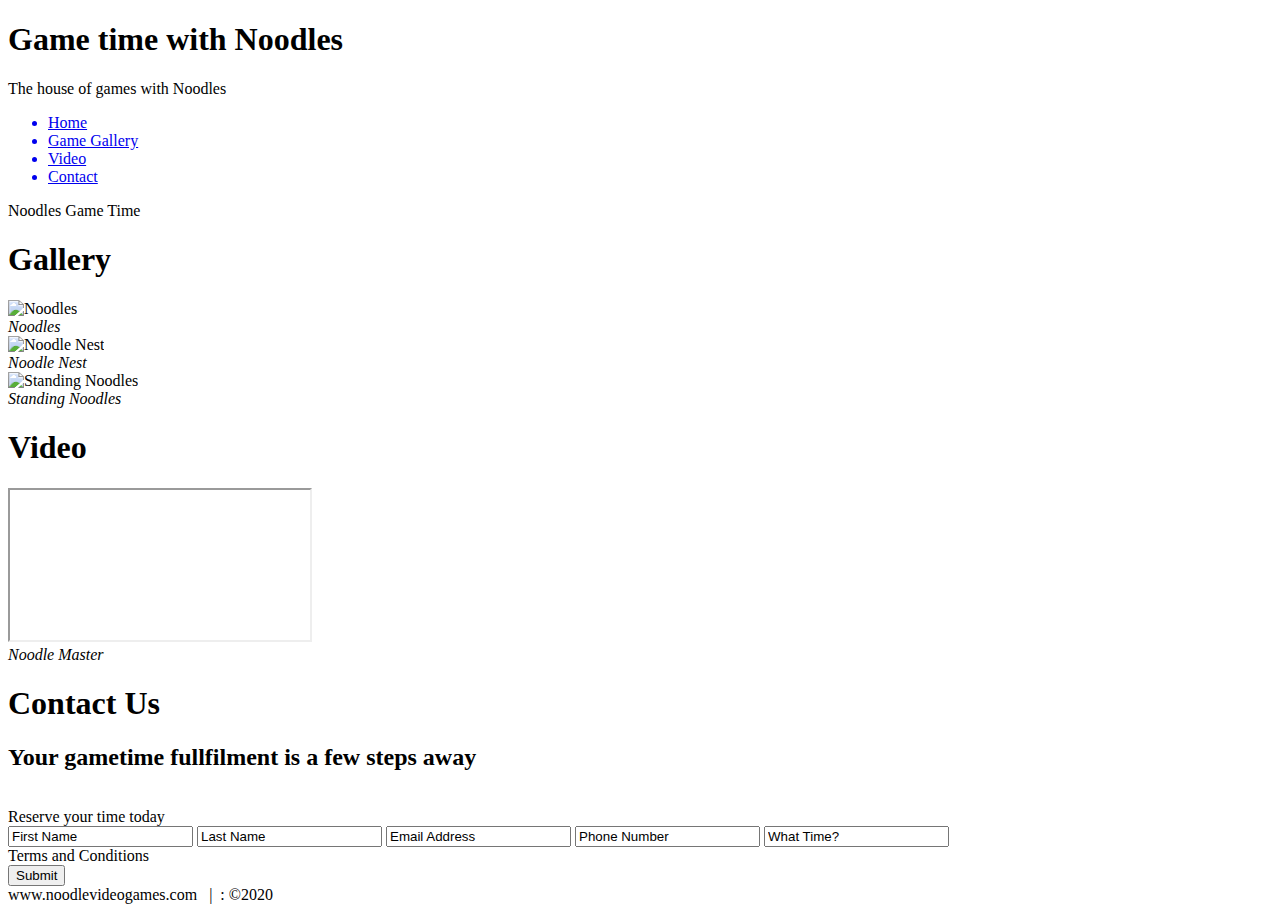
==== One-Page Website/one_page_website.html @ d8ae5c8d "Create Page Project" ====
<!DOCTYPE HTML>
<html lang="en">

	<head>
		<meta charset="utf-8">
		<title>The Game of Noodles</title>
	</head>
	
	<header>
		<h1>Game time with Noodles</h1>
		<p>The house of games with Noodles</p>
		
		<!-- NAV -->
			<div>
				<div>
					<ul>
						<a href="#home" id="link"><li>Home</li></a>
						<a href="#game-gallery"><li>Game Gallery</li></a>
						<a href="#video"><li>Video</li></a>
						<a href="#contact"><li>Contact</li></a>
					</ul>
				</div>
			</div>
		<!-- END Nav -->
	</header>
	<body>
		
		<!-- HOME -->
			<div id ="home">
				<div>
					<div>
						<span> Noodles Game Time</span>
					</div>
				</div>
			</div>
		<!-- END HOME -->
		
		<!-- GALLERY -->
		<section>
				<div id="gallery">
					<h1>Gallery</h1>
					<div>
					
						<!-- PHOTO-CONTAINER 1 -->
							<div>
								<div>
									<img src="https://cdn.pixabay.com/photo/2017/11/08/22/18/spaghetti-2931846_960_720.jpg" alt="Noodles">
									<div>
										<em>Noodles</em>
									</div>
								</div>
							</div
						<!-- END PHOTO-CONTAINER 1 -->
						
						<!-- PHOTO-CONTAINER 2 -->
							<div>
								<div>
									<img src="https://cdn.pixabay.com/photo/2017/03/16/20/39/noodles-2150181_960_720.jpg" alt="Noodle Nest">
									<div>
										<em>Noodle Nest</em>
									</div>
								</div>
							</div
						<!-- END PHOTO-CONTAINER 2 -->
						
						<!-- PHOTO-CONTAINER 3 -->
							<div>
								<div>
									<img src="https://cdn.pixabay.com/photo/2016/08/30/20/20/noodles-1631935_960_720.jpg" alt="Standing Noodles">
									<div>
										<em>Standing Noodles </em>
									</div>
								</div>
							</div
						<!-- END PHOTO-CONTAINER 3 -->
						
					</div>
				</div>
		</section>
		<!-- END GALLERY -->
		
		<!-- VIDEO -->
		<section>
			<div id="video">
				<div>
					<h1>Video</h1>
					<div>
						<iframe src="https://www.youtube.com/embed/V3zFiwa8fKs"></iframe>
						<div>
							<em> Noodle Master</em>
						</div>
					</div>
				</div>
			</div>					
		</section>
		<!-- END VIDEO -->
		
		<!-- RSVP -->
		<section>
			<div id="contact">
				<div>
				<h1>Contact Us</h1>
					<div>
						<h2>Your gametime fullfilment is a few steps away</h2>
						<br>Reserve your time today</br>
						<div>
							<form action="" method="post">
							<input class="rsvp" type="text" value="First Name">
							<input class="rsvp" type="text"	value="Last Name">
							<input class="rsvp" type="text" value="Email Address">
							<input class="rsvp" type="text" value="Phone Number">
							<input class="rsvp" type="text" value="What Time?">
							<div class=form-spacer>
								<label class="terms">Terms and Conditions</label>	
							</div>
							<div>
							<input type="submit" value="Submit">
							</div>
						</div>
					<div>
				</div>
			</div>
		<section>
		<!-- END RSVOP -->
	</body>
	
	<footer>
		<div>
			www.noodlevideogames.com &nbsp; | &nbsp: &copy;2020
		</div>
	</footer>
	
<html>
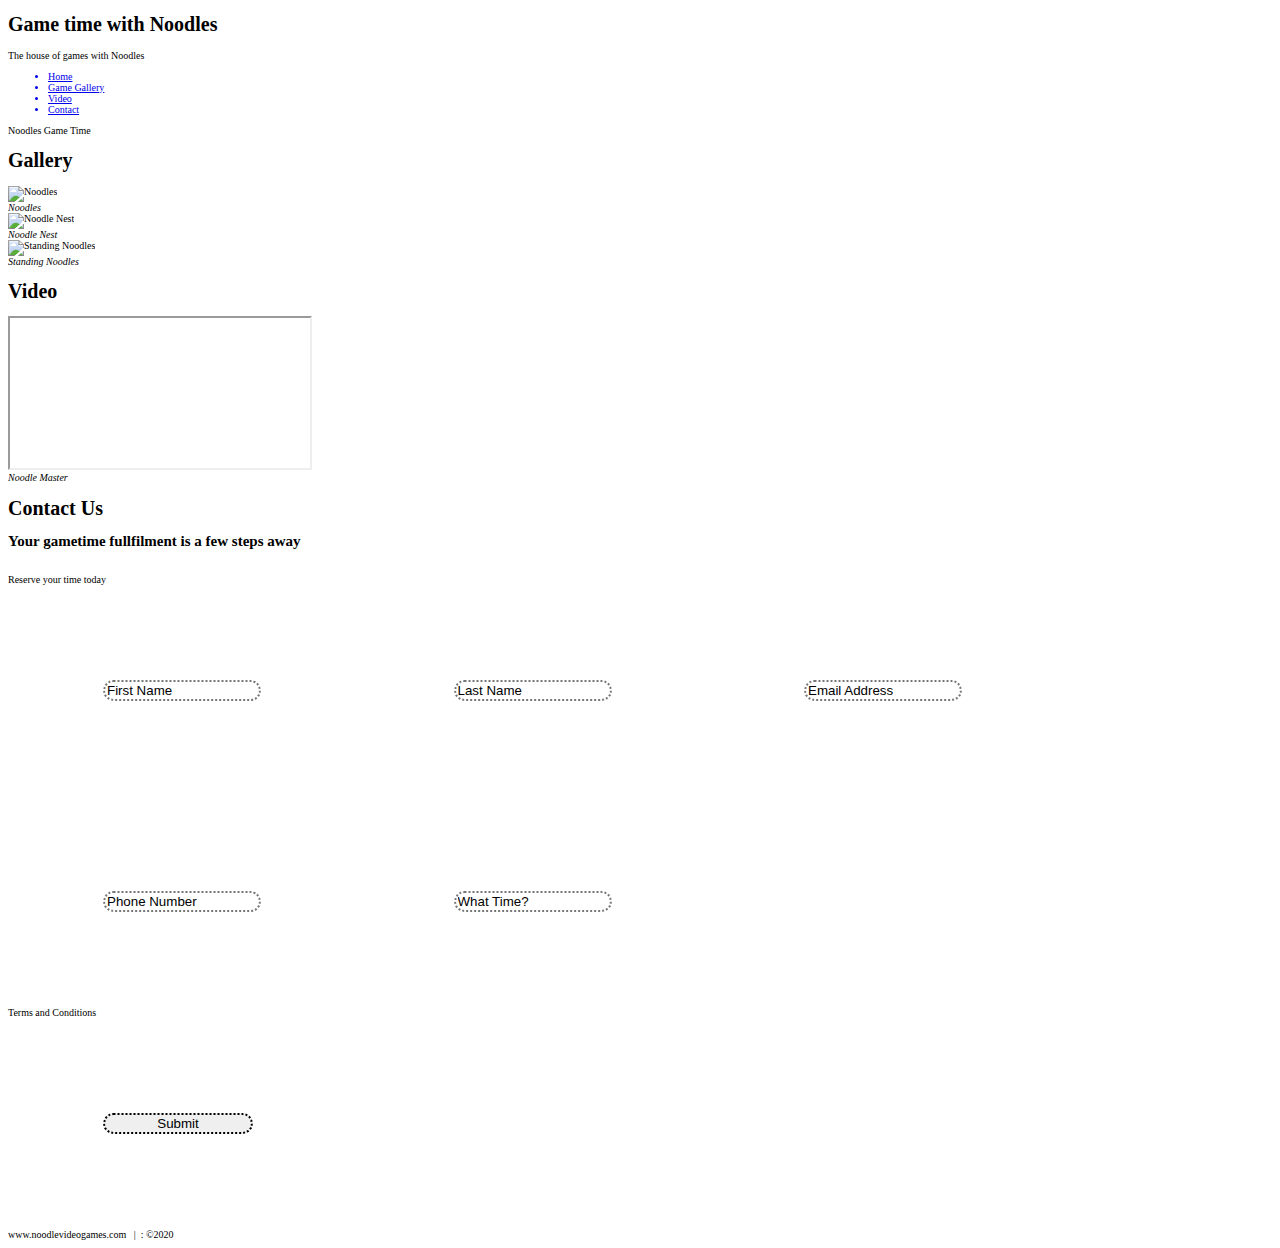
==== commit cc56b6a0: "Add CSS to HTML" ====
--- a/One-Page Website/one_page_website.html
+++ b/One-Page Website/one_page_website.html
@@ -4,6 +4,7 @@
 	<head>
 		<meta charset="utf-8">
 		<title>The Game of Noodles</title>
+		<link rel="stylesheet" href="./CSS/one_page_website.css">
 	</head>
 	
 	<header>
--- a/One-Page Website/CSS/one_page_website.css
+++ b/One-Page Website/CSS/one_page_website.css
@@ -0,0 +1,12 @@
+html {
+    font-family: cursive;
+    font-size: 62.5%;
+}
+
+input {
+    width: 150px;
+    margin: 95px;
+    border-style: dotted;
+    border-radius: 50px;
+    
+}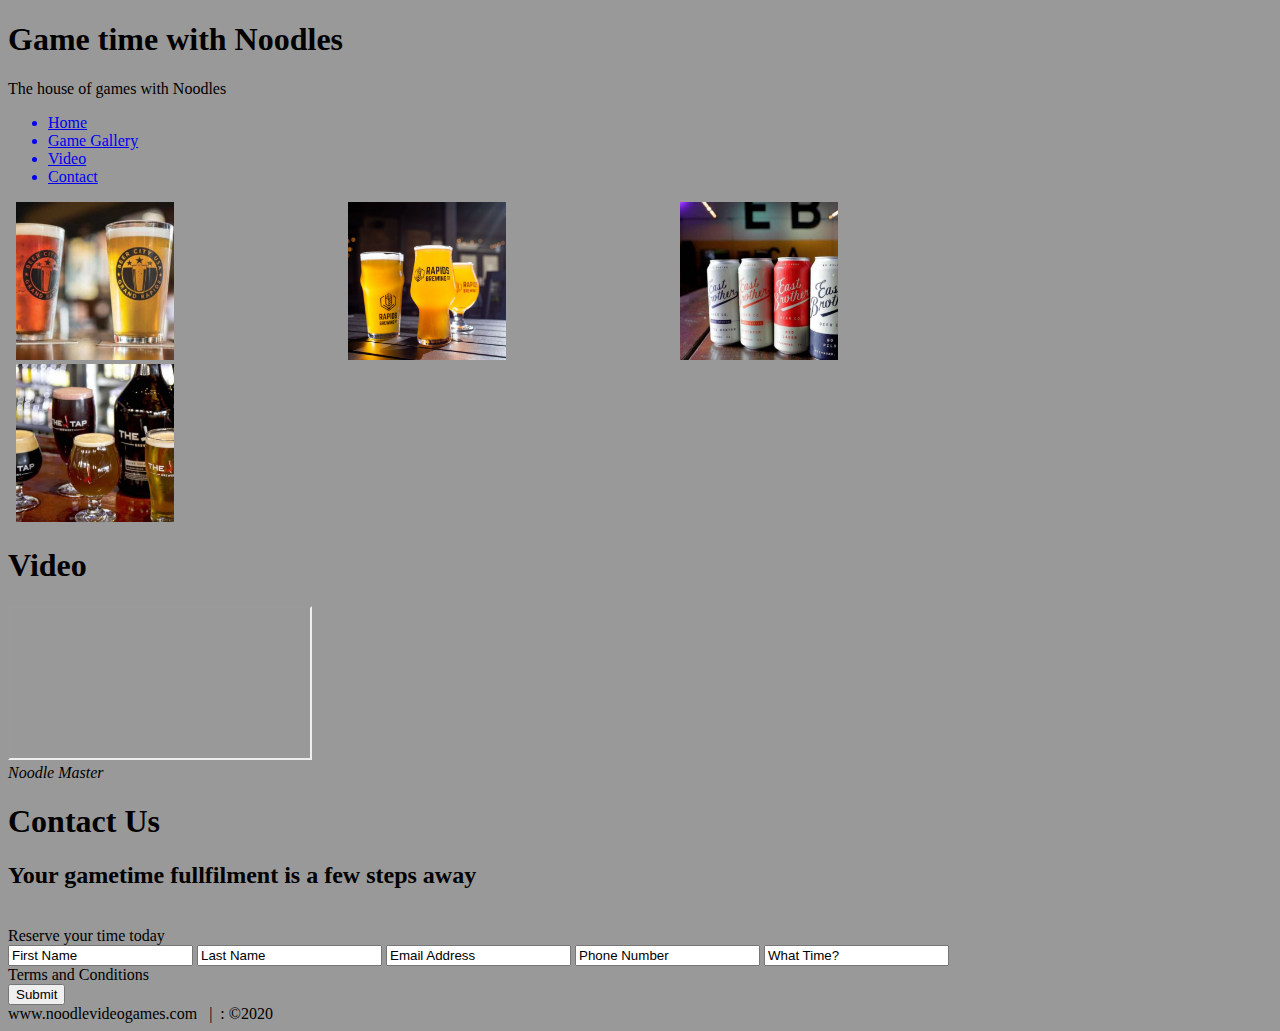
==== commit e04f1357: "Commit Files" ====
--- a/One-Page Website/one_page_website.html
+++ b/One-Page Website/one_page_website.html
@@ -26,59 +26,74 @@
 	</header>
 	<body>
 		
-		<!-- HOME -->
-			<div id ="home">
-				<div>
-					<div>
-						<span> Noodles Game Time</span>
-					</div>
-				</div>
-			</div>
-		<!-- END HOME -->
-		
-		<!-- GALLERY -->
-		<section>
-				<div id="gallery">
-					<h1>Gallery</h1>
-					<div>
-					
-						<!-- PHOTO-CONTAINER 1 -->
-							<div>
-								<div>
-									<img src="https://cdn.pixabay.com/photo/2017/11/08/22/18/spaghetti-2931846_960_720.jpg" alt="Noodles">
-									<div>
-										<em>Noodles</em>
-									</div>
-								</div>
-							</div
-						<!-- END PHOTO-CONTAINER 1 -->
-						
-						<!-- PHOTO-CONTAINER 2 -->
-							<div>
-								<div>
-									<img src="https://cdn.pixabay.com/photo/2017/03/16/20/39/noodles-2150181_960_720.jpg" alt="Noodle Nest">
-									<div>
-										<em>Noodle Nest</em>
-									</div>
-								</div>
-							</div
-						<!-- END PHOTO-CONTAINER 2 -->
-						
-						<!-- PHOTO-CONTAINER 3 -->
-							<div>
-								<div>
-									<img src="https://cdn.pixabay.com/photo/2016/08/30/20/20/noodles-1631935_960_720.jpg" alt="Standing Noodles">
-									<div>
-										<em>Standing Noodles </em>
-									</div>
-								</div>
-							</div
-						<!-- END PHOTO-CONTAINER 3 -->
-						
-					</div>
-				</div>
-		</section>
-		<!-- END GALLERY -->
+		<!-- Images used to open the lightbox -->
+<div class="row">
+	<div class="column">
+	  <img src="./Images/1.jpg" style="width:50%" onclick="openModal();currentSlide(1)" class="hover-shadow">
+	</div>
+	<div class="column">
+	  <img src="./Images/2.jpg" style="width:50%" onclick="openModal();currentSlide(2)" class="hover-shadow">
+	</div>
+	<div class="column">
+	  <img src="./Images/3.jpg" style="width:50%" onclick="openModal();currentSlide(3)" class="hover-shadow">
+	</div>
+	<div class="column">
+	  <img src="./Images/4.jpg" style="width:50%" onclick="openModal();currentSlide(4)" class="hover-shadow">
+	</div>
+  </div>
+  
+  <!-- The Modal/Lightbox -->
+  <div id="myModal" class="modal">
+	<span class="close cursor" onclick="closeModal()">&times;</span>
+	<div class="modal-content">
+  
+	  <div class="mySlides">
+		<div class="numbertext">1 / 4</div>
+		<img src="./Images/1.jpg" style="width:100%">
+	  </div>
+  
+	  <div class="mySlides">
+		<div class="numbertext">2 / 4</div>
+		<img src="./Images/2.jpg" style="width:100%">
+	  </div>
+  
+	  <div class="mySlides">
+		<div class="numbertext">3 / 4</div>
+		<img src="./Images/3.jpg" style="width:100%">
+	  </div>
+  
+	  <div class="mySlides">
+		<div class="numbertext">4 / 4</div>
+		<img src="./Images/4.jpg" style="width:100%">
+	  </div>
+  
+	  <!-- Next/previous controls -->
+	  <a class="prev" onclick="plusSlides(-1)">&#10094;</a>
+	  <a class="next" onclick="plusSlides(1)">&#10095;</a>
+  
+	  <!-- Caption text -->
+	  <div class="caption-container">
+		<p id="caption"></p>
+	  </div>
+  
+	  <!-- Thumbnail image controls -->
+	  <div class="column">
+		<img class="demo" src="./Images/1.jpg" style="width:25%" onclick="currentSlide(1)" alt="Beer">
+	  </div>
+  
+	  <div class="column">
+		<img class="demo" src="./Images/2.jpg" style="width:25%" onclick="currentSlide(2)" alt="Beer More">
+	  </div>
+  
+	  <div class="column">
+		<img class="demo" src="./Images/3.jpg" style="width:25%" onclick="currentSlide(3)" alt="More Beer">
+	  </div>
+  
+	  <div class="column">
+		<img class="demo" src="./Images/4.jpg" style="width:25%" onclick="currentSlide(4)" alt="Hey Even More Beer">
+	  </div>
+	</div>
+  </div>
 		
 		<!-- VIDEO -->
 		<section>
@@ -123,6 +138,8 @@
 			</div>
 		<section>
 		<!-- END RSVOP -->
+
+		<script src="./JS/one_page_website.js"></script>
 	</body>
 	
 	<footer>
--- a/One-Page Website/CSS/one_page_website.css
+++ b/One-Page Website/CSS/one_page_website.css
@@ -1,12 +1,129 @@
-html {
-    font-family: cursive;
-    font-size: 62.5%;
-}
+.row > .column {
+    padding: 0 8px;
+  }
+  
+  .row:after {
+    content: "";
+    display: table;
+    clear: both;
+  }
+  
+  /* Create four equal columns that floats next to eachother */
+  .column {
+    float: left;
+    width: 25%;
+  }
+  
+  /* The Modal (background) */
+  .modal {
+    display: none;
+    position: fixed;
+    z-index: 1;
+    padding-top: 100px;
+    left: 0;
+    top: 0;
+    width: 100%;
+    height: 100%;
+    overflow: auto;
+    background-color: black;
+  }
+  
+  /* Modal Content */
+  .modal-content {
+    position: relative;
+    background-color: #fefefe;
+    margin: auto;
+    padding: 0;
+    width: 90%;
+    max-width: 1200px;
+  }
+  
+  /* The Close Button */
+  .close {
+    color: white;
+    position: absolute;
+    top: 10px;
+    right: 25px;
+    font-size: 35px;
+    font-weight: bold;
+  }
+  
+  .close:hover,
+  .close:focus {
+    color: #999;
+    text-decoration: none;
+    cursor: pointer;
+  }
+  
+  /* Hide the slides by default */
+  .mySlides {
+    display: none;
+  }
+  
+  /* Next & previous buttons */
+  .prev,
+  .next {
+    cursor: pointer;
+    position: absolute;
+    top: 50%;
+    width: auto;
+    padding: 16px;
+    margin-top: -50px;
+    color: white;
+    font-weight: bold;
+    font-size: 20px;
+    transition: 0.6s ease;
+    border-radius: 0 3px 3px 0;
+    user-select: none;
+    -webkit-user-select: none;
+  }
+  
+  /* Position the "next button" to the right */
+  .next {
+    right: 0;
+    border-radius: 3px 0 0 3px;
+  }
+  
+  /* On hover, add a black background color with a little bit see-through */
+  .prev:hover,
+  .next:hover {
+    background-color: rgba(0, 0, 0, 0.8);
+  }
+  
+  /* Number text (1/3 etc) */
+  .numbertext {
+    color: #f2f2f2;
+    font-size: 12px;
+    padding: 8px 12px;
+    position: absolute;
+    top: 0;
+  }
+  
+  /* Caption text */
+  .caption-container {
+    text-align: center;
+    background-color: black;
+    padding: 2px 16px;
+    color: white;
+  }
+  
+  img.demo {
+    opacity: 0.6;
+  }
+  
+  .active,
+  .demo:hover {
+    opacity: 1;
+  }
+  
+  img.hover-shadow {
+    transition: 0.3s;
+  }
+  
+  .hover-shadow:hover {
+    box-shadow: 0 4px 8px 0 rgba(0, 0, 0, 0.2), 0 6px 20px 0 rgba(0, 0, 0, 0.19);
+  }
 
-input {
-    width: 150px;
-    margin: 95px;
-    border-style: dotted;
-    border-radius: 50px;
-    
-}+  body {
+      background-color: #999;
+  }